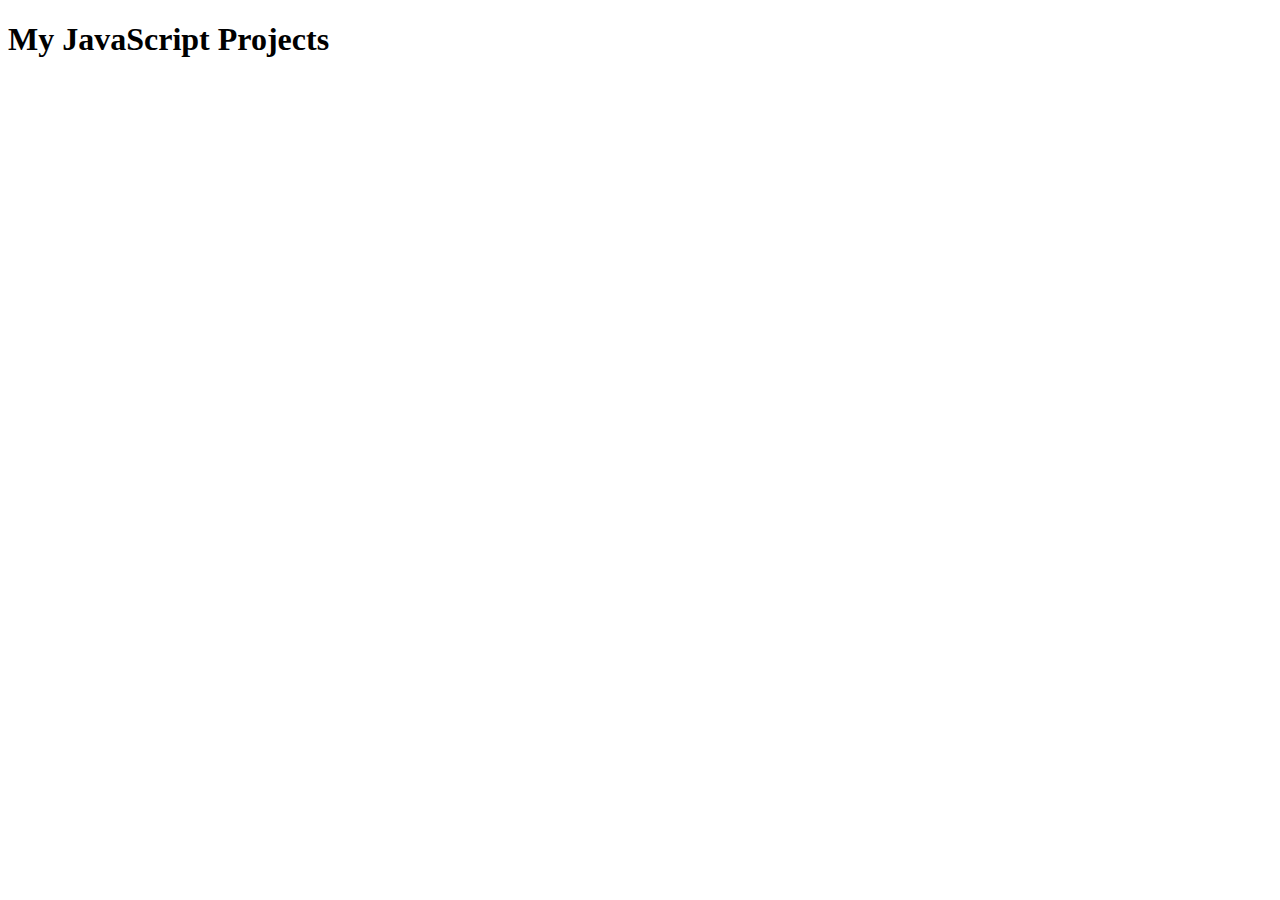
==== index.html @ 2d722be3 "Create index.html" ====
<!DOCTYPE html>
<html lang="en">
<head>
    <meta charset="UTF-8">
    <meta name="viewport" content="width=device-width, initial-scale=1.0">
    <title>JavaScript Projects</title>
</head>
<body>
    <h1>My JavaScript Projects</h1>
</body>
</html>
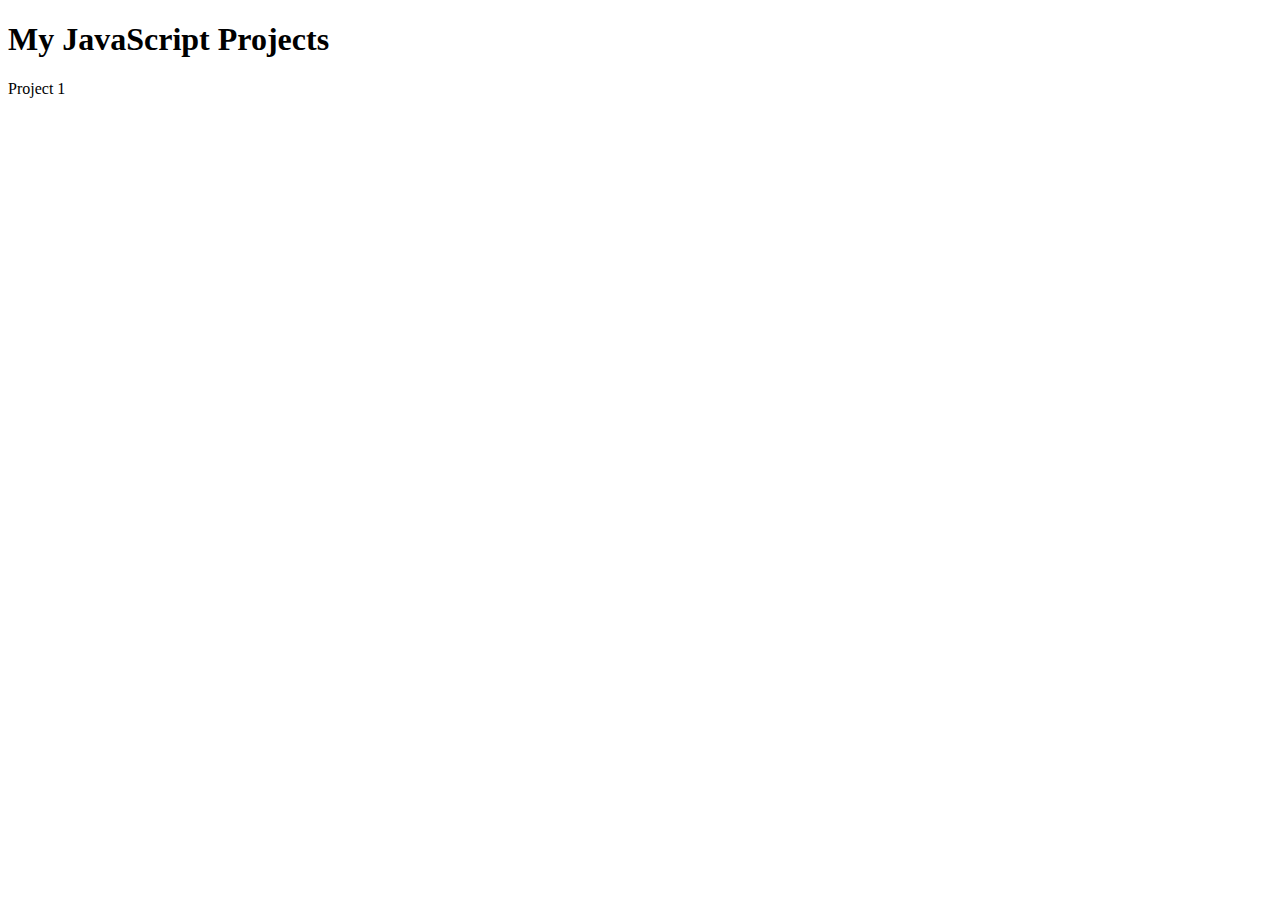
==== commit ea40d5e4: "adding project 1" ====
--- a/index.html
+++ b/index.html
@@ -8,4 +8,7 @@
 <body>
     <h1>My JavaScript Projects</h1>
 </body>
+
+Project 1
+
 </html>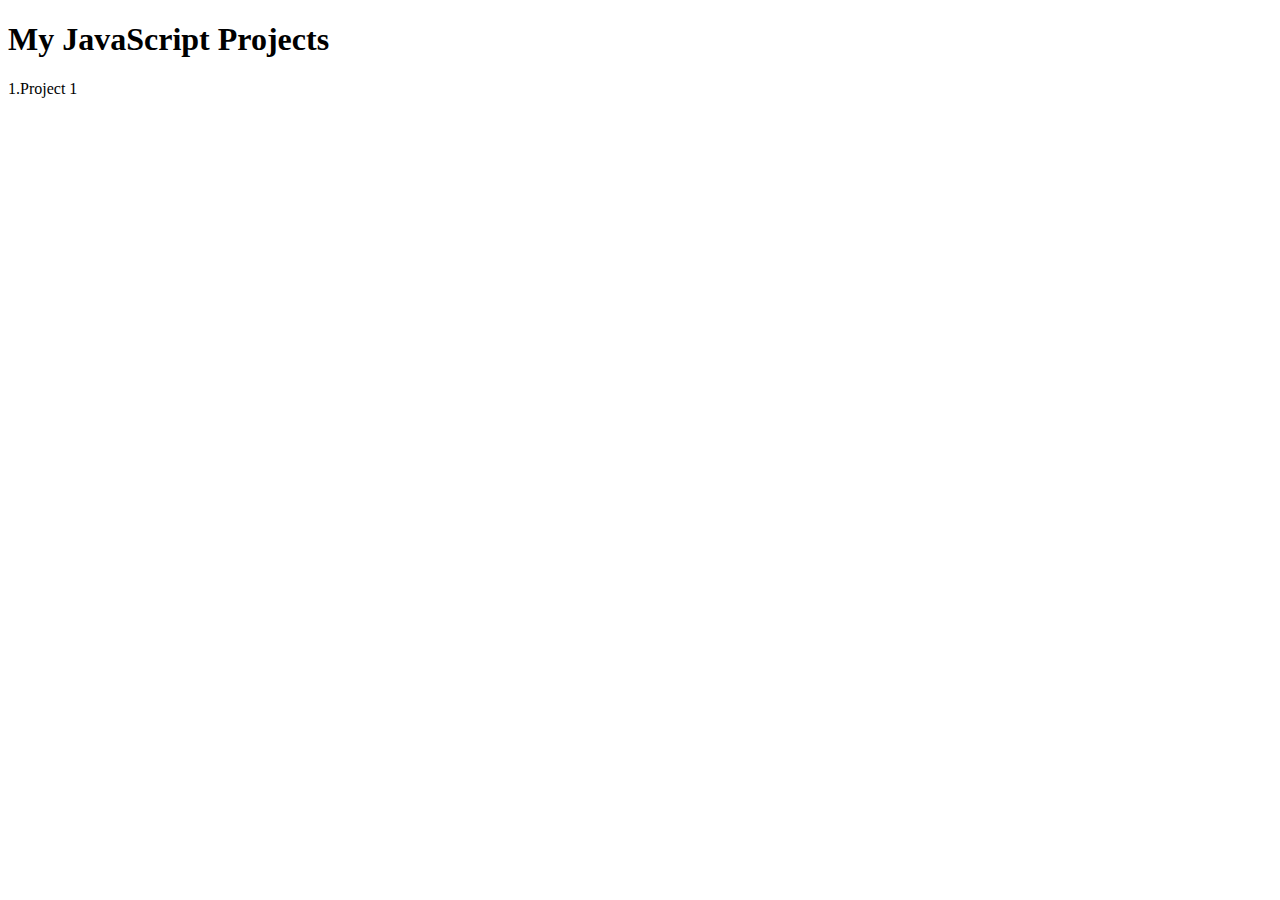
==== commit 779af0e4: "HTML for Project1" ====
--- a/index.html
+++ b/index.html
@@ -9,6 +9,6 @@
     <h1>My JavaScript Projects</h1>
 </body>
 
-Project 1
+        1.Project 1
 
 </html>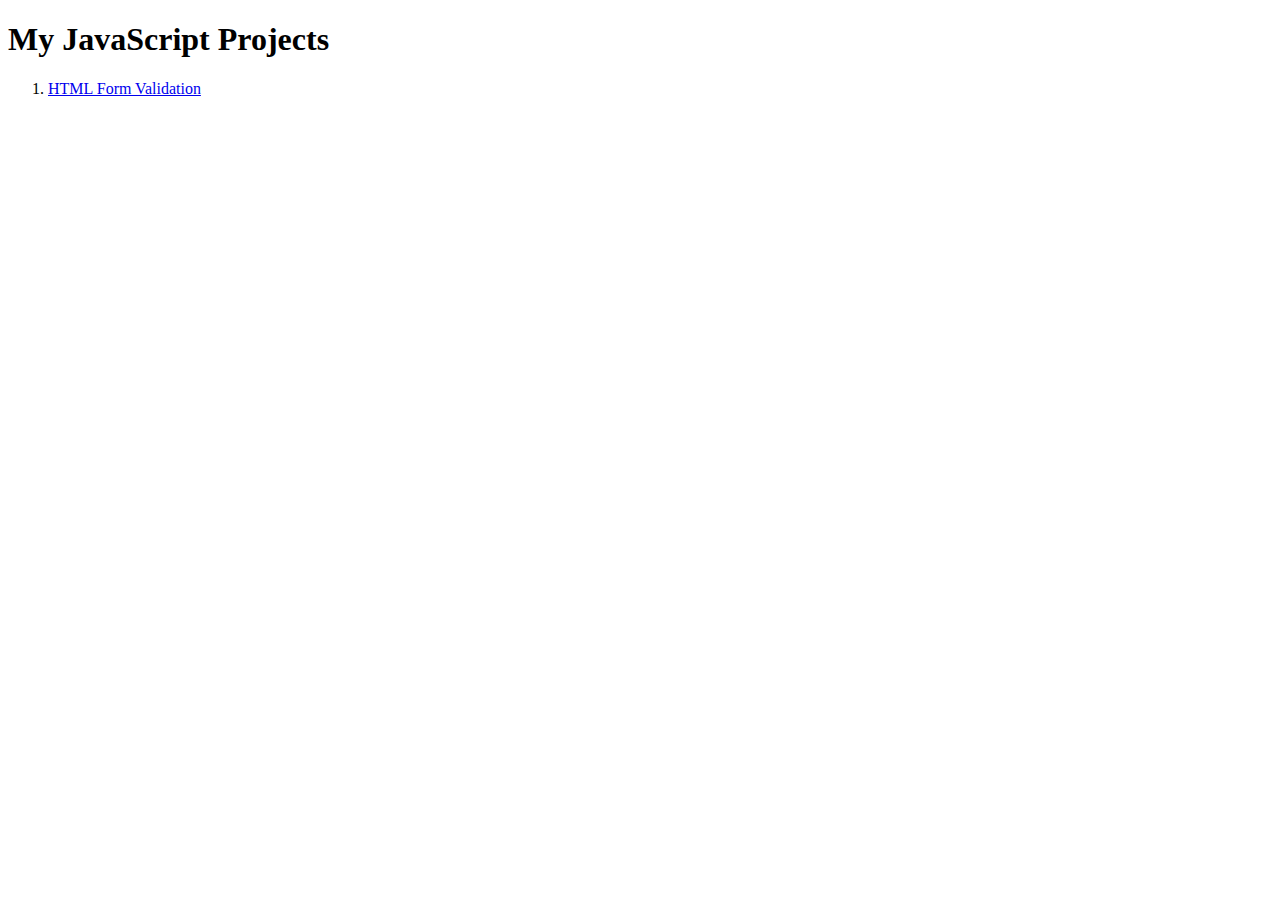
==== commit b68c0230: "Linked the index.html" ====
--- a/index.html
+++ b/index.html
@@ -7,8 +7,8 @@
 </head>
 <body>
     <h1>My JavaScript Projects</h1>
+    <ol>
+        <li><a href="/P01/index.html">HTML Form Validation</a></li>
+    </ol>
 </body>
-
-        1.Project 1
-
 </html>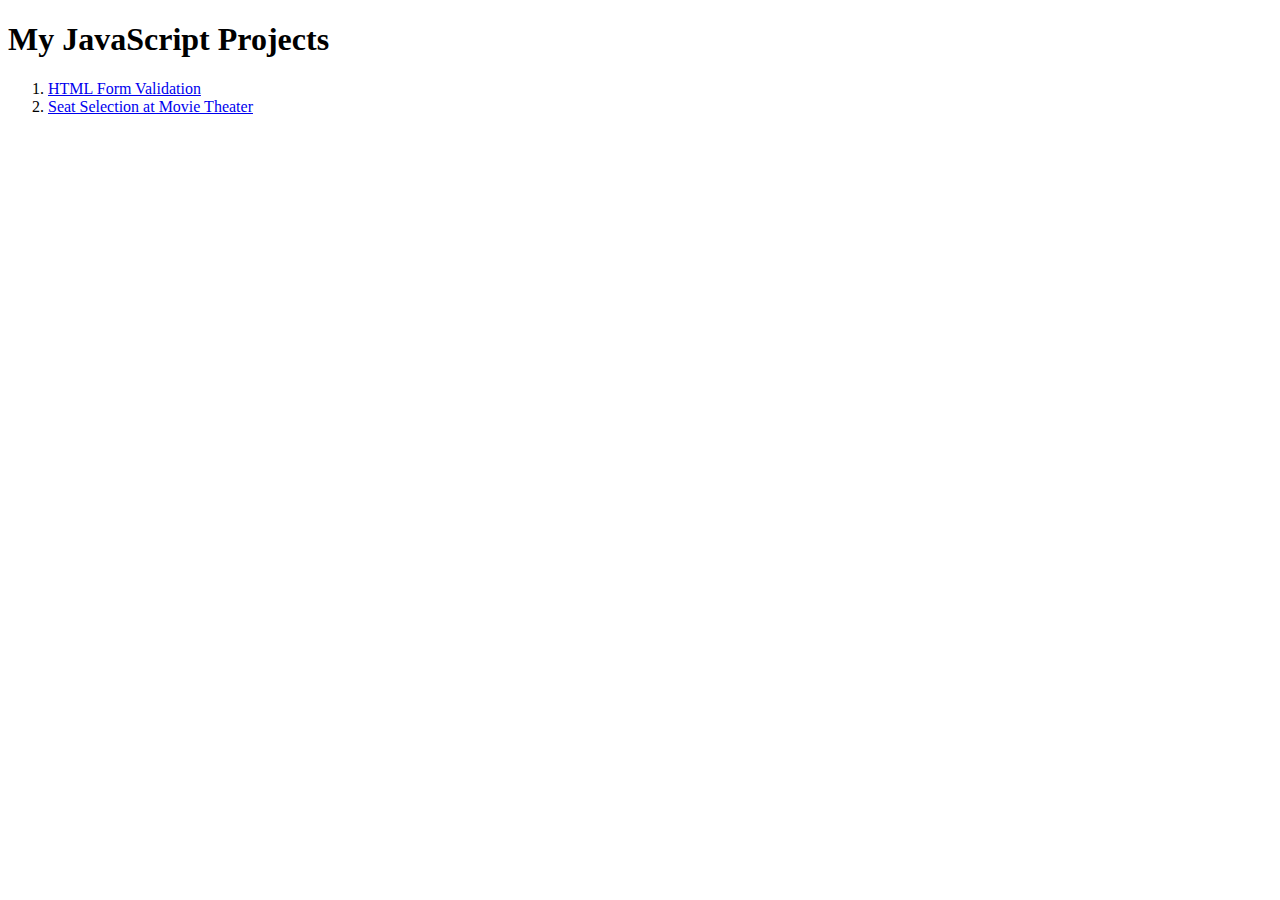
==== commit 72fed200: "Created Project2 basic files" ====
--- a/index.html
+++ b/index.html
@@ -9,6 +9,7 @@
     <h1>My JavaScript Projects</h1>
     <ol>
         <li><a href="/P01/index.html">HTML Form Validation</a></li>
+        <li><a href="/P02/index.html">Seat Selection at Movie Theater</a></li>
     </ol>
 </body>
 </html>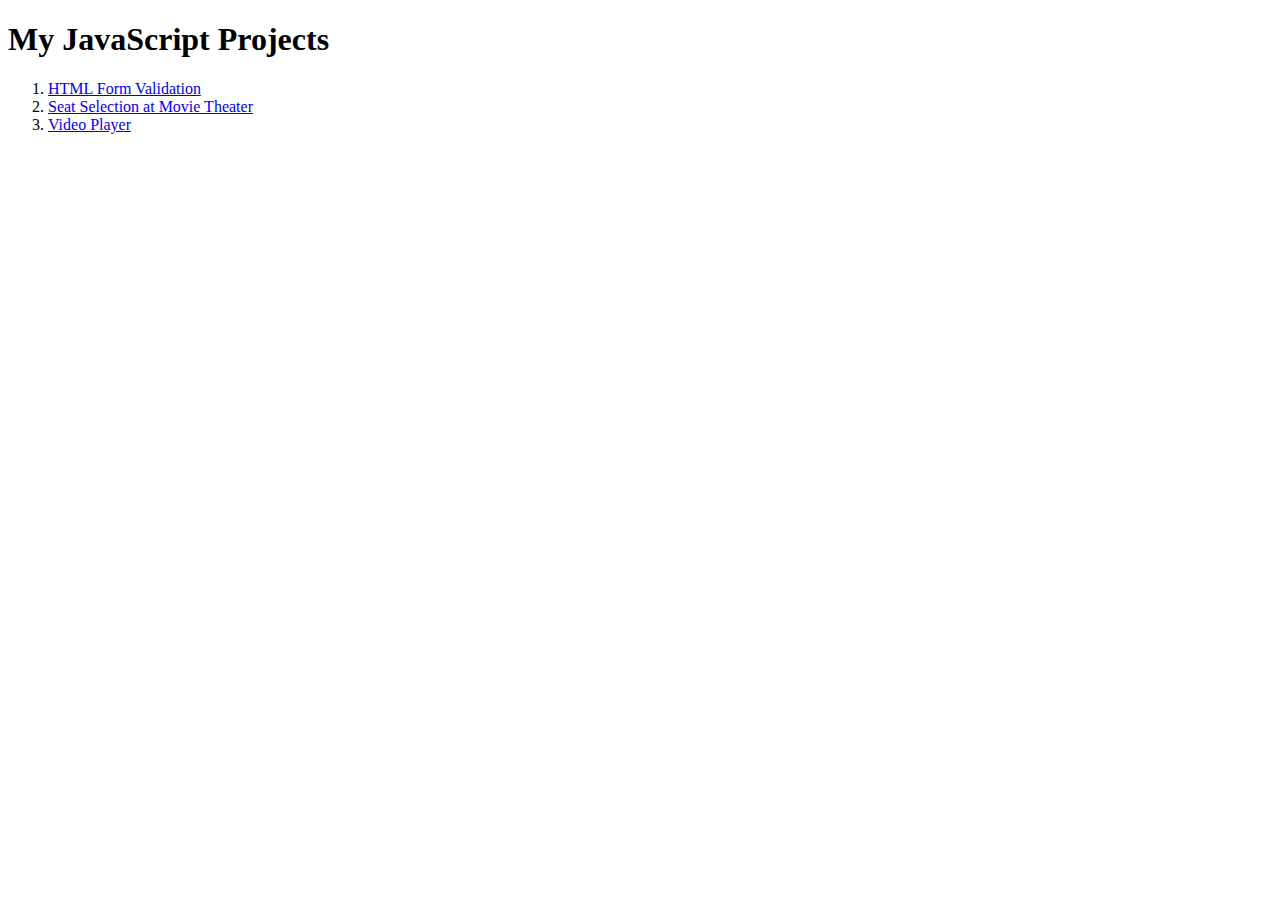
==== commit de123a52: "added project3" ====
--- a/index.html
+++ b/index.html
@@ -10,6 +10,7 @@
     <ol>
         <li><a href="/P01/index.html">HTML Form Validation</a></li>
         <li><a href="/P02/index.html">Seat Selection at Movie Theater</a></li>
+        <li><a href="/P03/index.html">Video Player</a></li>
     </ol>
 </body>
 </html>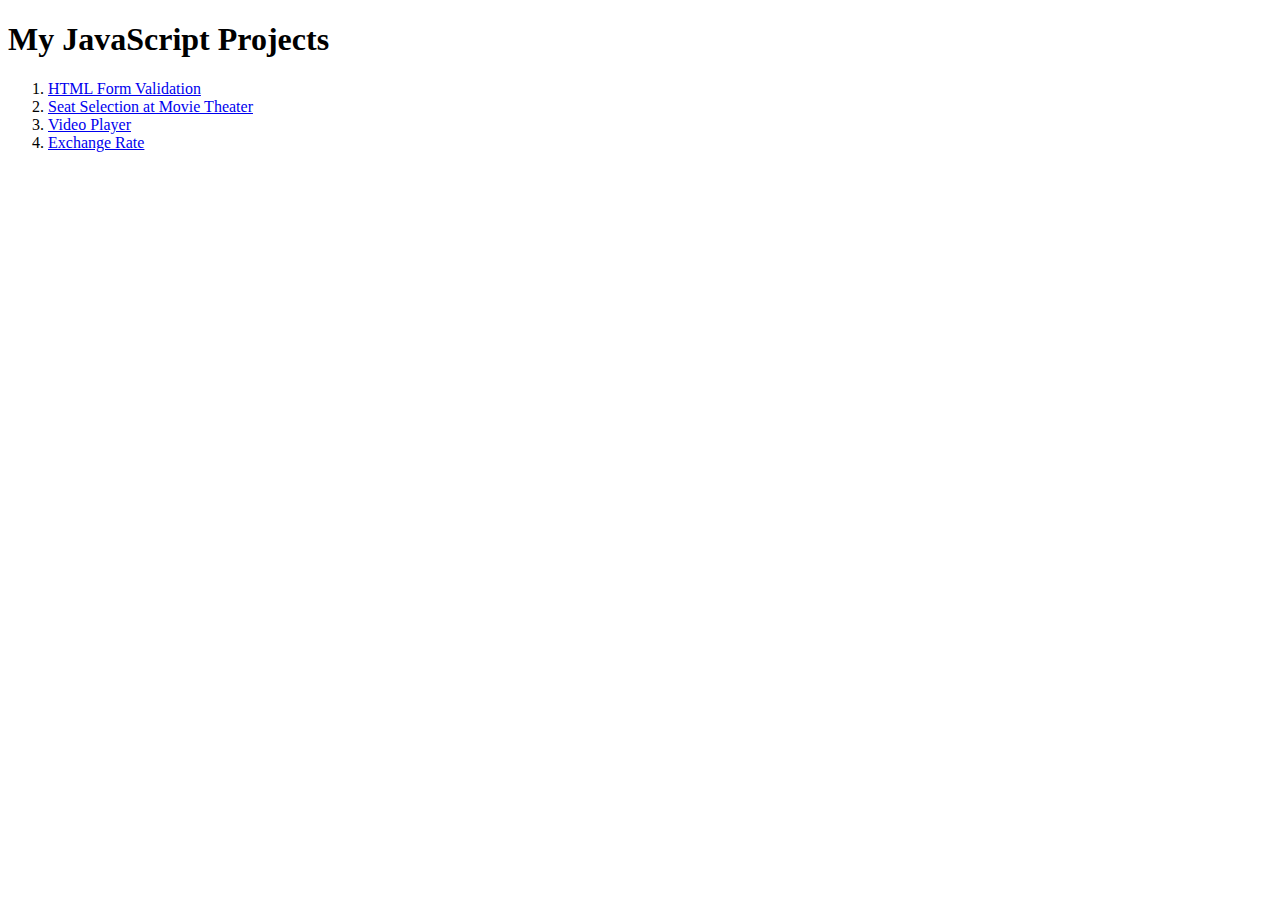
==== commit 5627ee4f: "Project 4 html and css files created" ====
--- a/index.html
+++ b/index.html
@@ -11,6 +11,7 @@
         <li><a href="/P01/index.html">HTML Form Validation</a></li>
         <li><a href="/P02/index.html">Seat Selection at Movie Theater</a></li>
         <li><a href="/P03/index.html">Video Player</a></li>
+        <li><a href="/P04/index.html">Exchange Rate</a></li>
     </ol>
 </body>
 </html>